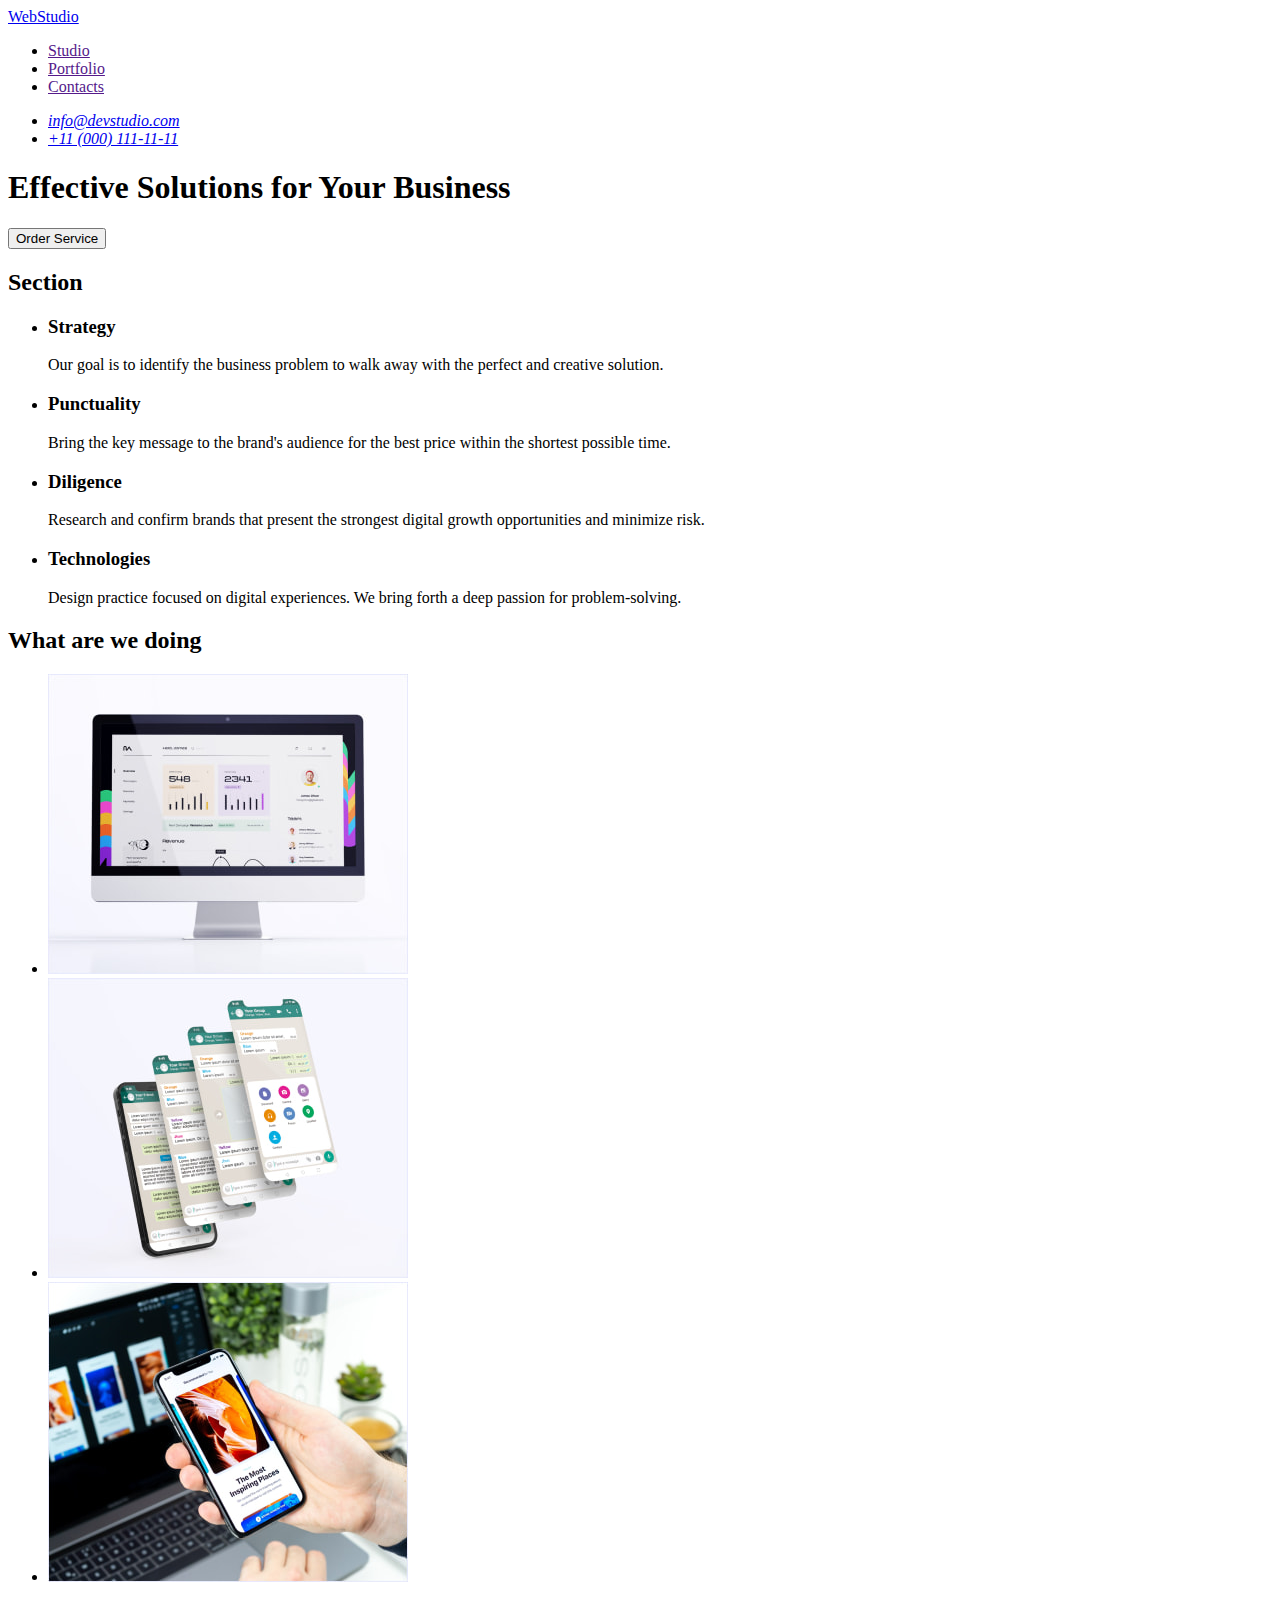
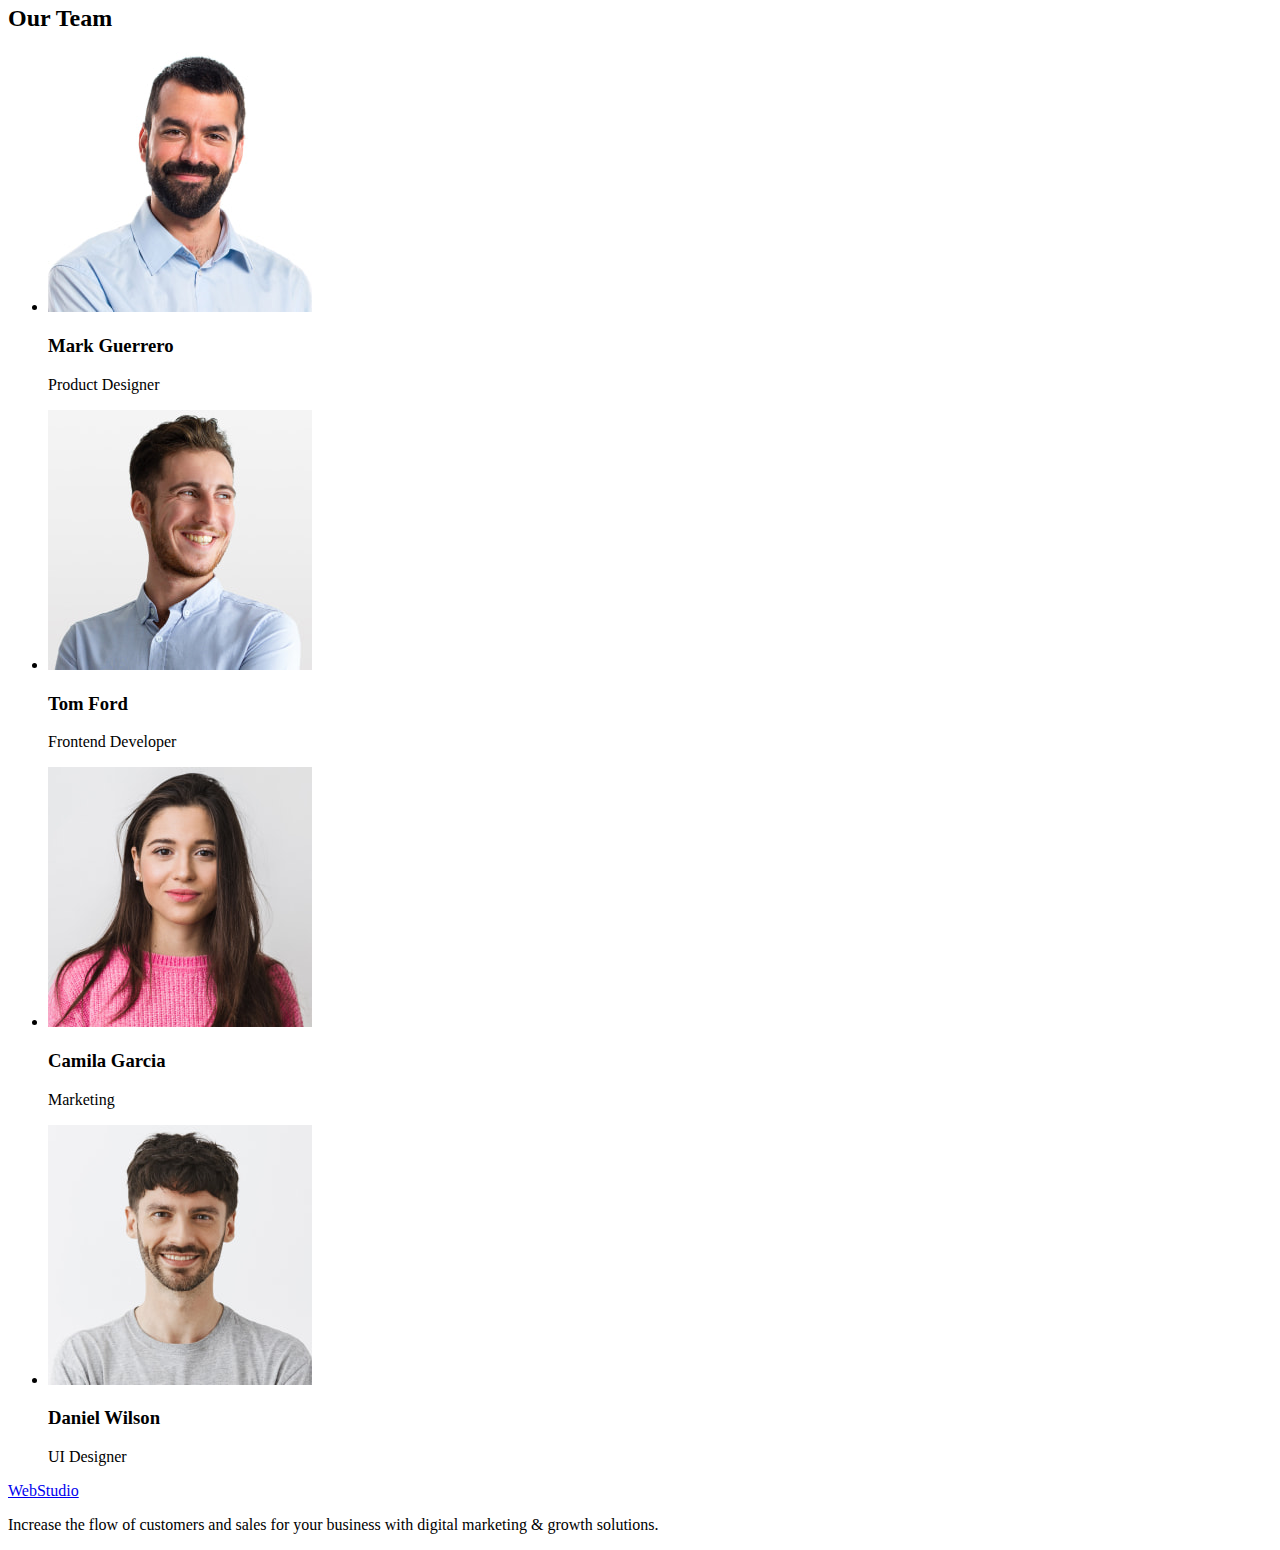
==== index.html @ 5a3a98b4 "Initial commit" ====
<!DOCTYPE html>
<html lang="en">
  <head>
    <meta charset="UTF-8" />
    <meta http-equiv="X-UA-Compatible" content="IE=edge" />
    <meta name="viewport" content="width=device-width, initial-scale=1.0" />
    <title>Web Studio</title>
  </head>
  <body>
    <header>
      <nav>
        <a href="./index.html">WebStudio</a>
        <ul>
          <li><a href="">Studio</a></li>
          <li><a href="">Portfolio</a></li>
          <li><a href="">Contacts</a></li>
        </ul>
      </nav>
      <address>
        <ul>
          <li><a href="mailto:info@devstudio.com">info@devstudio.com</a></li>
          <li><a href="tel:+110001111111">+11 (000) 111-11-11</a></li>
        </ul>
      </address>
    </header>

    <main>
      <section class="hero">
        <h1>Effective Solutions for Your Business</h1>
        <button type="button">Order Service</button>
      </section>

      <section>
        <h2>Section</h2>
        <ul>
          <li>
            <h3>Strategy</h3>
            <p>
              Our goal is to identify the business problem to walk away with the
              perfect and creative solution.
            </p>
          </li>
          <li>
            <h3>Punctuality</h3>
            <p>
              Bring the key message to the brand's audience for the best price
              within the shortest possible time.
            </p>
          </li>
          <li>
            <h3>Diligence</h3>
            <p>
              Research and confirm brands that present the strongest digital
              growth opportunities and minimize risk.
            </p>
          </li>
          <li>
            <h3>Technologies</h3>
            <p>
              Design practice focused on digital experiences. We bring forth a
              deep passion for problem-solving.
            </p>
          </li>
        </ul>
      </section>

      <section>
        <h2>What are we doing</h2>
        <ul>
          <li>
            <img src="./images/work/img1.jpg" alt="our-work" width="360" />
          </li>
          <li>
            <img src="./images/work/img2.jpg" alt="our-work" width="360" />
          </li>
          <li>
            <img src="./images/work/img3.jpg" alt="our-work" width="360" />
          </li>
        </ul>
      </section>

      <section>
        <h2>Our Team</h2>
        <ul>
          <li>
            <img src="./images/team/team1.jpg" alt="our-team" width="264" />
            <h3>Mark Guerrero</h3>
            <p>Product Designer</p>
          </li>
          <li>
            <img src="./images/team/team2.jpg" alt="our-team" width="264" />
            <h3>Tom Ford</h3>
            <p>Frontend Developer</p>
          </li>
          <li>
            <img src="./images/team/team3.jpg" alt="our-team" width="264" />
            <h3>Camila Garcia</h3>
            <p>Marketing</p>
          </li>
          <li>
            <img src="./images/team/team4.jpg" alt="our-team" width="264" />
            <h3>Daniel Wilson</h3>
            <p>UI Designer</p>
          </li>
        </ul>
      </section>
    </main>

    <footer>
      <a href="./index.html">WebStudio</a>
      <p>
        Increase the flow of customers and sales for your business with digital
        marketing & growth solutions.
      </p>
    </footer>
  </body>
</html>
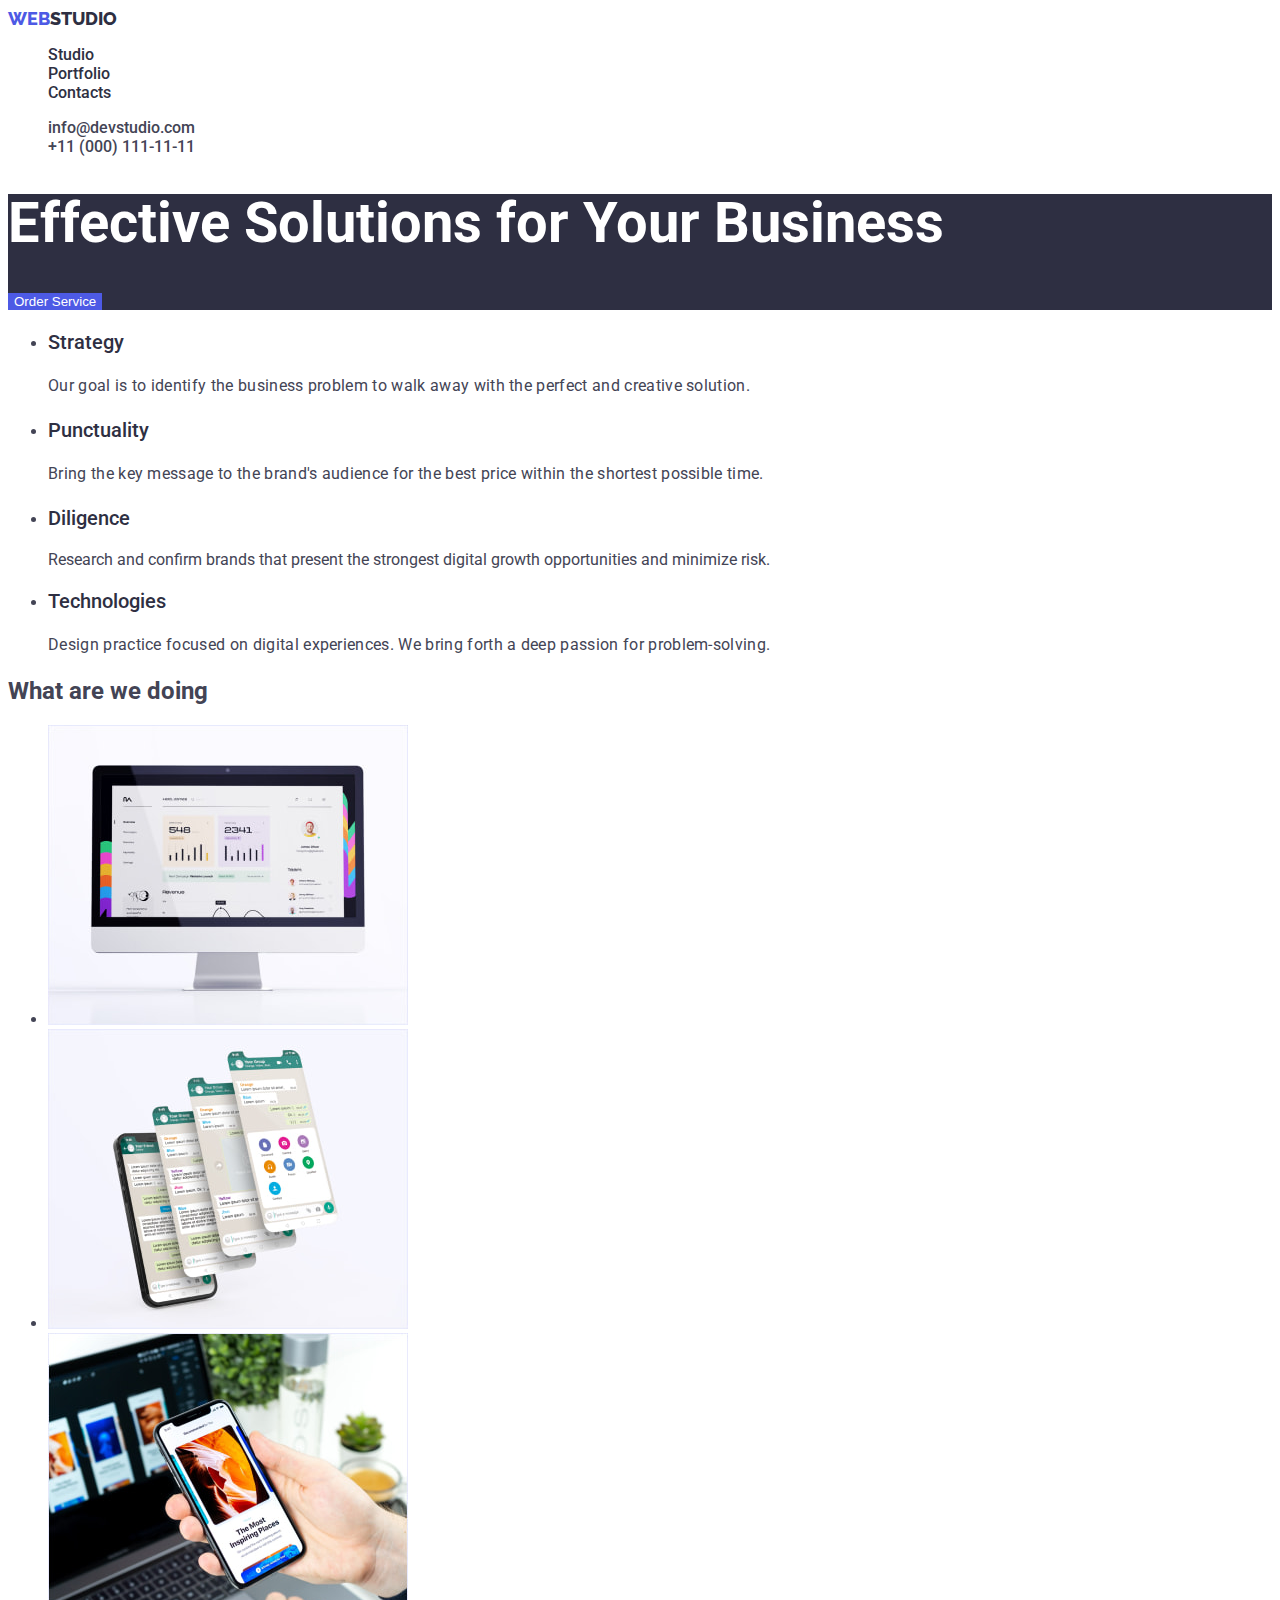
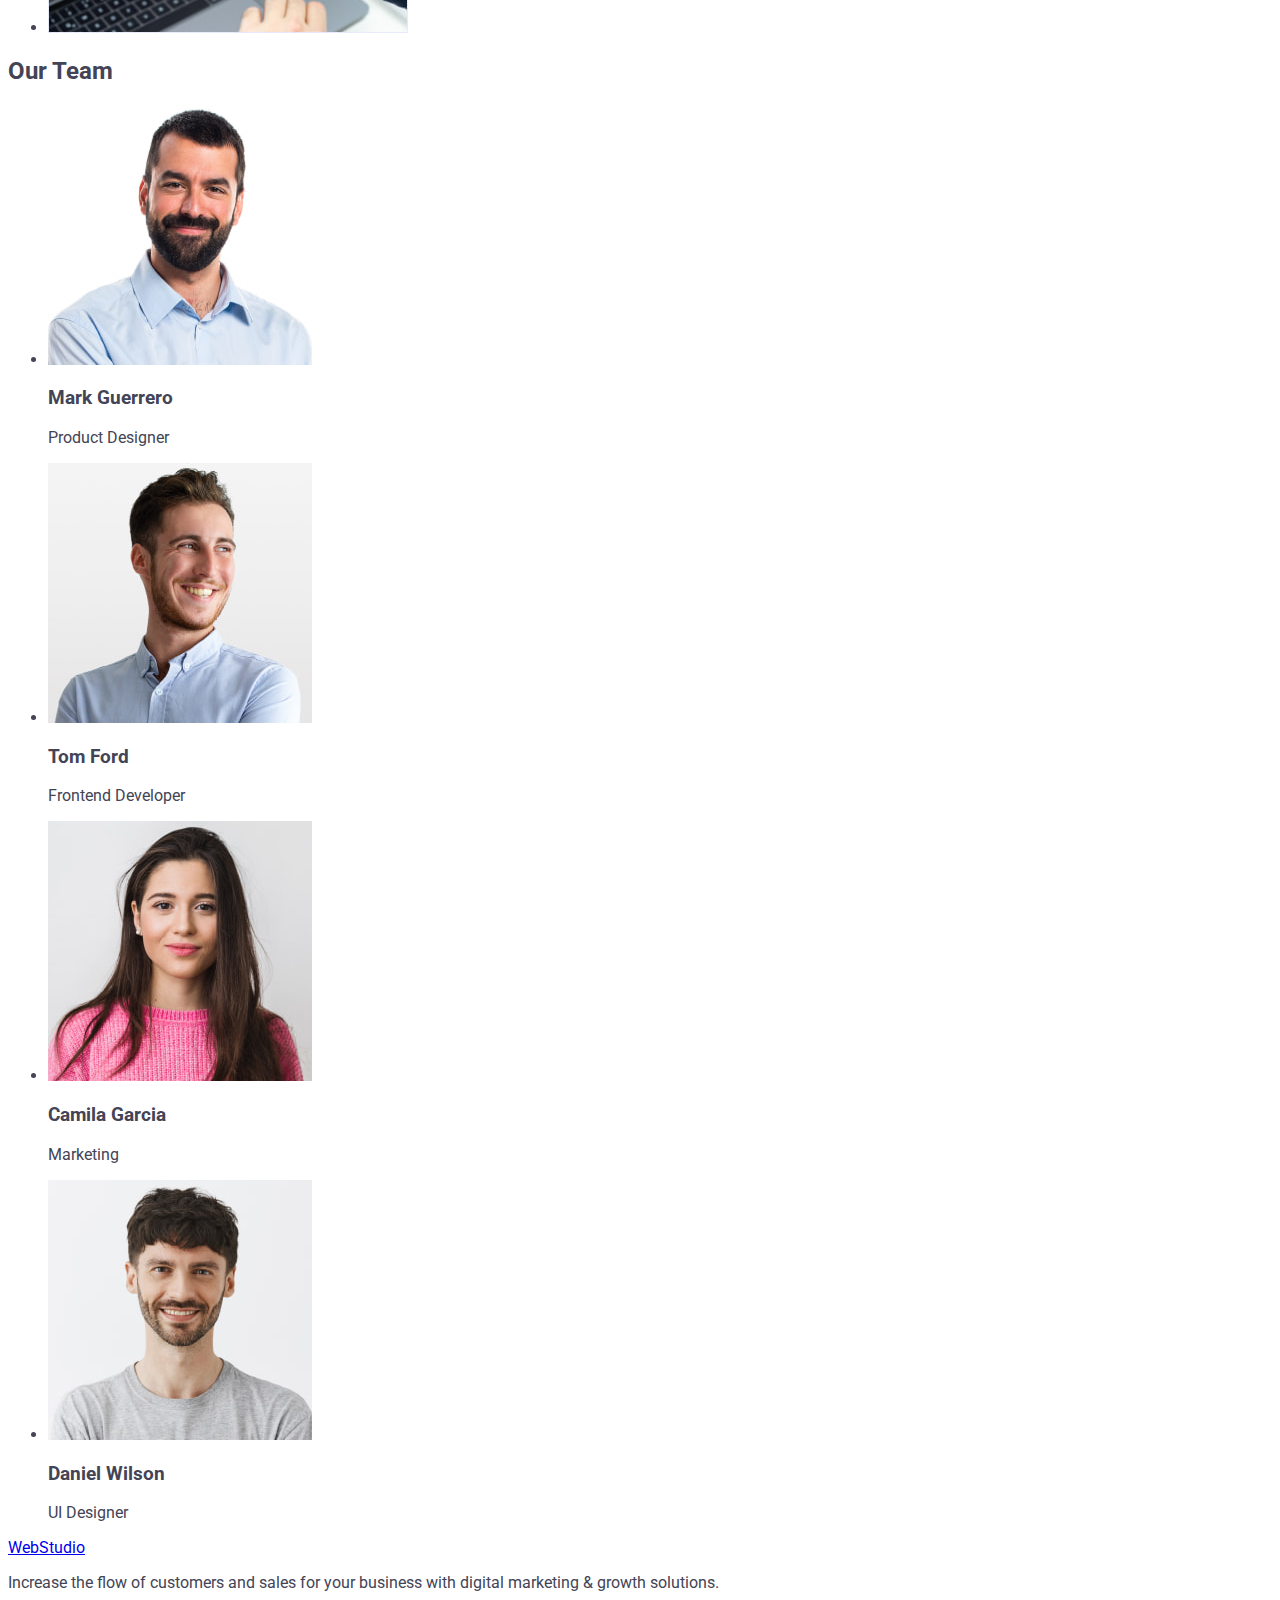
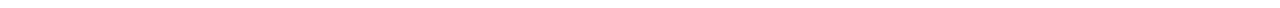
==== commit 0339ca93: "styles added" ====
--- a/index.html
+++ b/index.html
@@ -4,59 +4,74 @@
     <meta charset="UTF-8" />
     <meta http-equiv="X-UA-Compatible" content="IE=edge" />
     <meta name="viewport" content="width=device-width, initial-scale=1.0" />
+    <link rel="stylesheet" href="./css/styles.css" />
+    <link
+      href="https://fonts.googleapis.com/css2?family=Raleway:wght@800&family=Roboto:wght@400;500;700&display=swap"
+      rel="stylesheet"
+    />
     <title>Web Studio</title>
   </head>
   <body>
     <header>
-      <nav>
-        <a href="./index.html">WebStudio</a>
-        <ul>
-          <li><a href="">Studio</a></li>
-          <li><a href="">Portfolio</a></li>
-          <li><a href="">Contacts</a></li>
+      <nav class="nav">
+        <a href="./index.html" class="logo"
+          ><span class="logo-item">Web</span>Studio</a
+        >
+        <ul class="nav-list">
+          <li class="nav-item"><a href="" class="nav-link">Studio</a></li>
+          <li class="nav-item"><a href="" class="nav-link">Portfolio</a></li>
+          <li class="nav-item"><a href="" class="nav-link">Contacts</a></li>
         </ul>
       </nav>
       <address>
-        <ul>
-          <li><a href="mailto:info@devstudio.com">info@devstudio.com</a></li>
-          <li><a href="tel:+110001111111">+11 (000) 111-11-11</a></li>
+        <ul class="address-list">
+          <li class="address-item">
+            <a href="mailto:info@devstudio.com" class="address-link"
+              >info@devstudio.com</a
+            >
+          </li>
+          <li class="address-item">
+            <a href="tel:+110001111111" class="address-link"
+              >+11 (000) 111-11-11</a
+            >
+          </li>
         </ul>
       </address>
     </header>
 
     <main>
       <section class="hero">
-        <h1>Effective Solutions for Your Business</h1>
-        <button type="button">Order Service</button>
+        <h1 class="headline">Effective Solutions for Your Business</h1>
+        <button type="button" class="button">Order Service</button>
       </section>
 
-      <section>
-        <h2>Section</h2>
+      <section class="strategy">
+        <h2 class="strategy-headline">Section</h2>
         <ul>
           <li>
-            <h3>Strategy</h3>
-            <p>
+            <h3 class="strategy-title">Strategy</h3>
+            <p class="strategy-text">
               Our goal is to identify the business problem to walk away with the
               perfect and creative solution.
             </p>
           </li>
           <li>
-            <h3>Punctuality</h3>
-            <p>
+            <h3 class="strategy-title">Punctuality</h3>
+            <p class="strategy-text">
               Bring the key message to the brand's audience for the best price
               within the shortest possible time.
             </p>
           </li>
           <li>
-            <h3>Diligence</h3>
+            <h3 class="strategy-title">Diligence</h3>
             <p>
               Research and confirm brands that present the strongest digital
               growth opportunities and minimize risk.
-            </p>
+            </p class="strategy-text">
           </li>
           <li>
-            <h3>Technologies</h3>
-            <p>
+            <h3 class="strategy-title">Technologies</h3>
+            <p class="strategy-text">
               Design practice focused on digital experiences. We bring forth a
               deep passion for problem-solving.
             </p>
--- a/css/styles.css
+++ b/css/styles.css
@@ -0,0 +1,96 @@
+:root {
+  --iris: #4d5ae5;
+  --ocean: #404bbf;
+  --navy-blue: #2e2f42;
+  --green: #31d0aa;
+  --slate: #434455;
+  --white: #ffffff;
+}
+
+body {
+  font-family: "Roboto", "Verdana", "Tahoma", sans-serif;
+  color: var(--slate);
+}
+
+/* Header */
+
+.logo {
+  color: var(--navy-blue);
+  font-family: "Raleway";
+  font-weight: 800;
+  font-size: 18px;
+  text-transform: uppercase;
+  text-decoration: none;
+}
+
+.logo .logo-item {
+  color: var(--iris);
+}
+
+.nav-list .nav-item {
+  list-style: none;
+}
+
+.nav-list .nav-link {
+  text-decoration: none;
+  color: var(--navy-blue);
+  font-weight: 500;
+}
+
+.nav-list .nav-link:active {
+  color: var(--ocean);
+}
+
+.address-list .address-item {
+  list-style: none;
+}
+
+.address-list .address-link {
+  text-decoration: none;
+  color: var(--slate);
+  font-weight: 500;
+  font-style: normal;
+}
+
+.address-list .address-link:active {
+  color: var(--ocean);
+}
+
+/* Hero Section */
+.hero {
+  background-color: var(--navy-blue);
+}
+
+.hero .headline {
+  color: var(--white);
+  font-weight: 700;
+  font-size: 56px;
+  line-height: 1.07;
+}
+
+.hero .button {
+  color: var(--white);
+  background-color: var(--iris);
+  border: none;
+}
+
+.hero .button:hover {
+  background-color: var(--ocean);
+}
+
+/* Strategy Section */
+.strategy .strategy-headline {
+  display: none;
+}
+
+.strategy .strategy-title {
+  color: var(--navy-blue);
+  font-weight: 500;
+  font-size: 20px;
+  line-height: 1.2;
+}
+
+.strategy .strategy-text {
+  line-height: 1.5;
+  letter-spacing: 0.02em;
+}
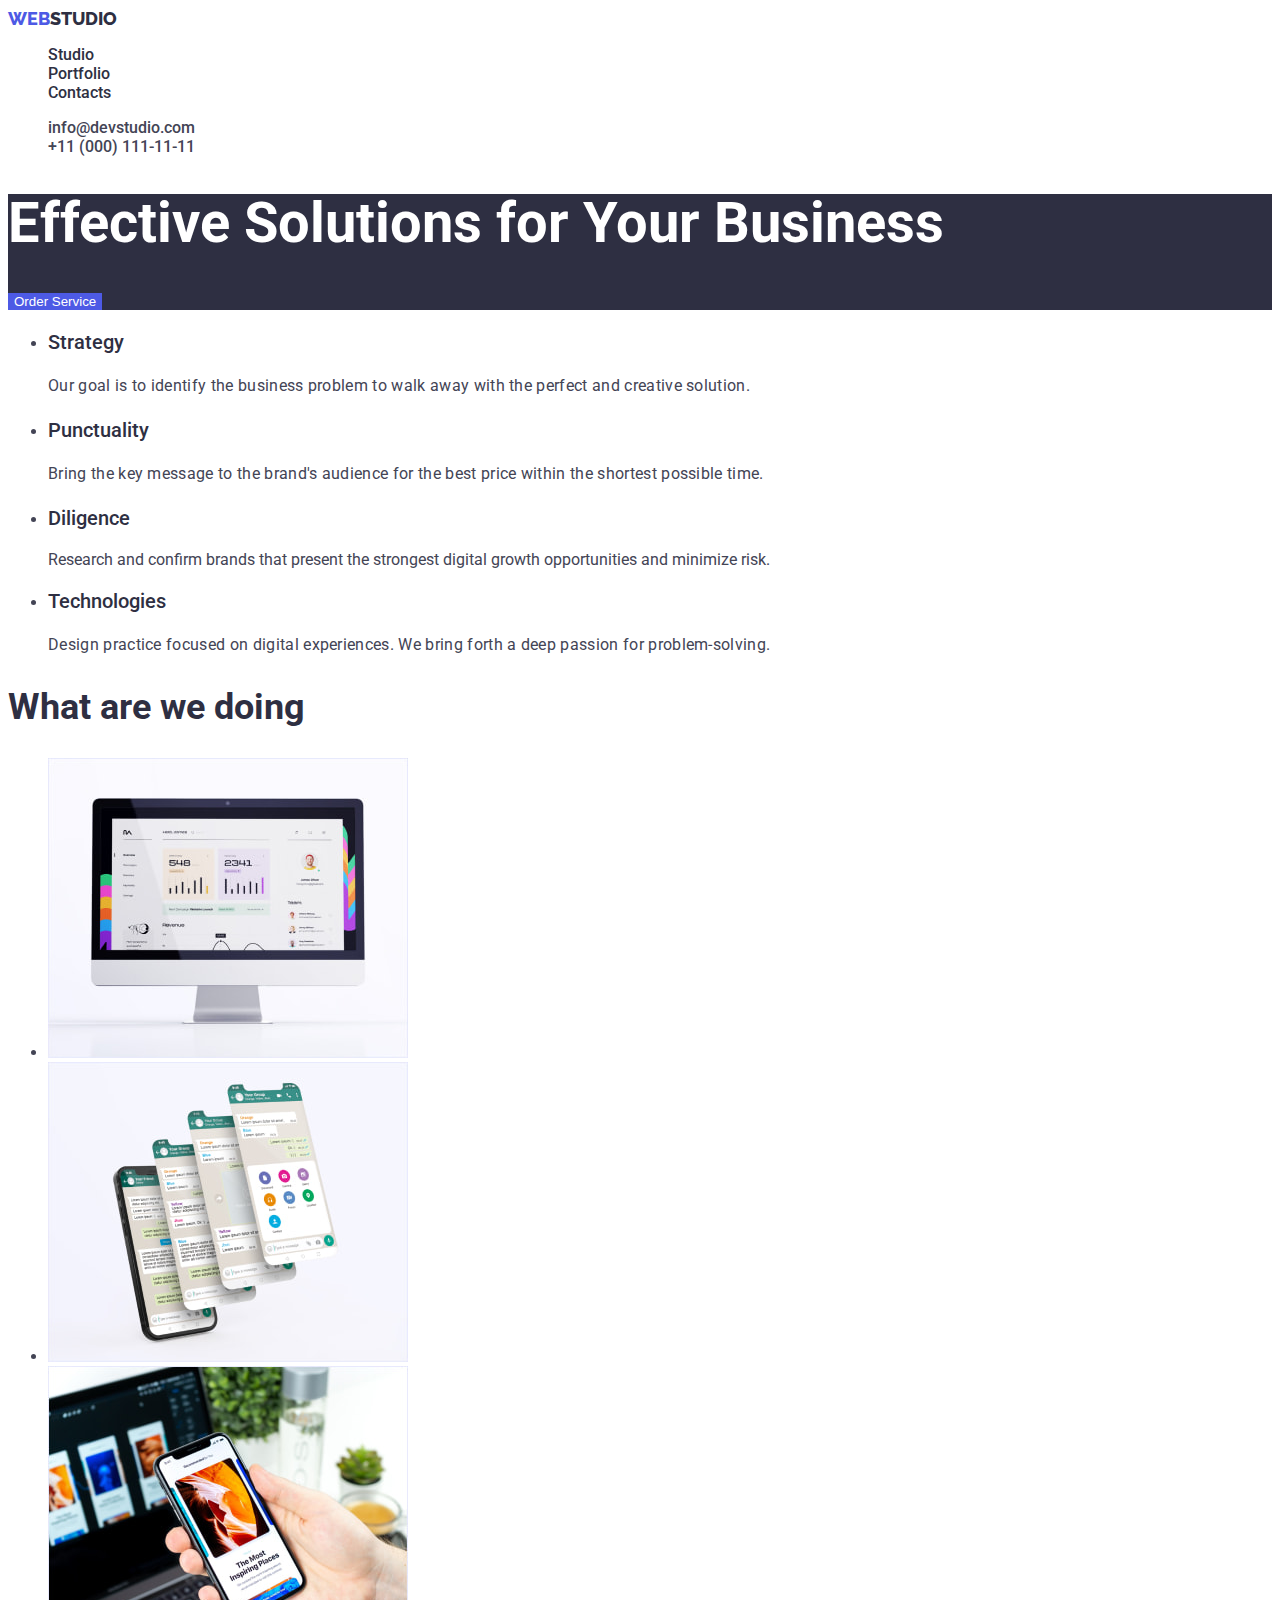
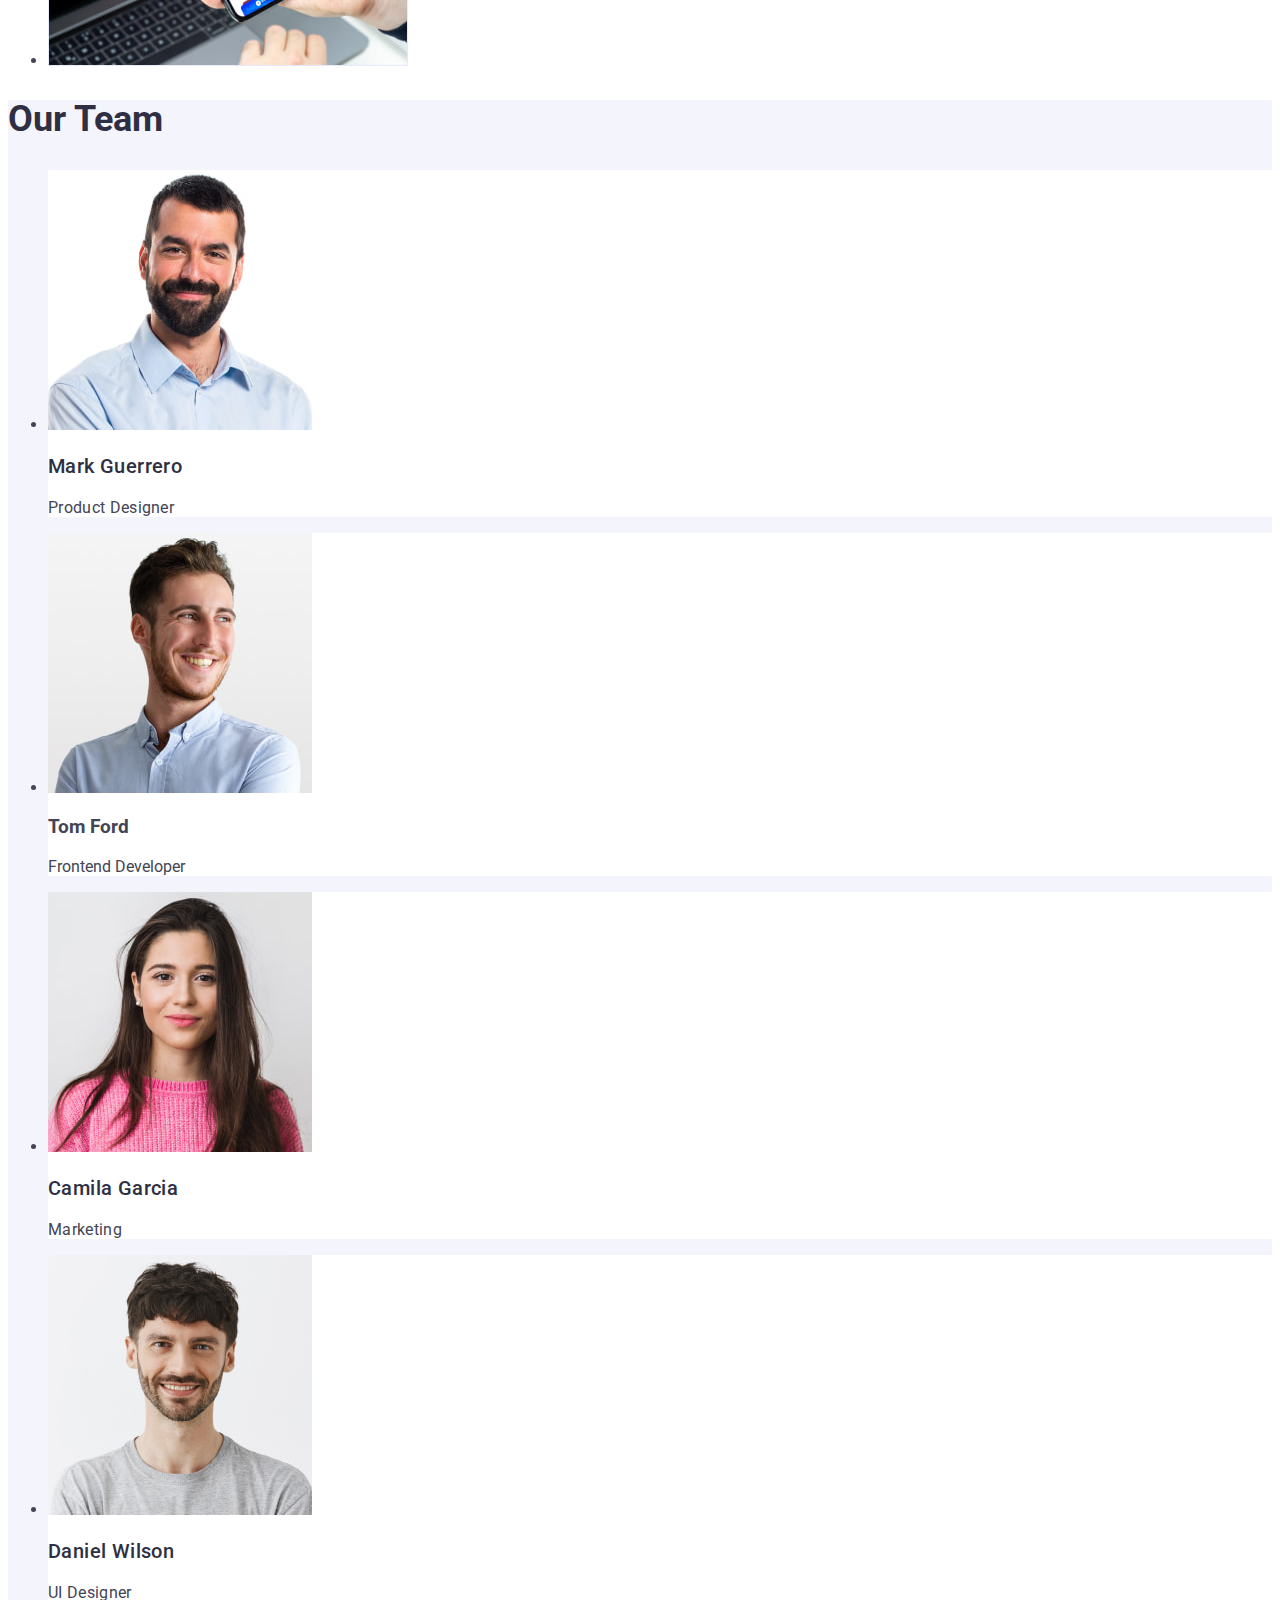
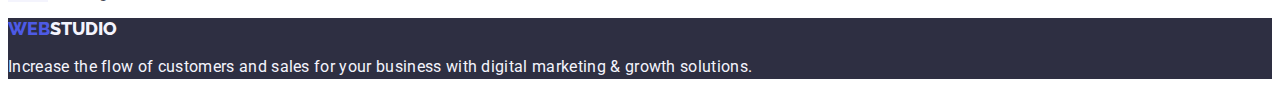
==== commit 87973fe7: "index styling" ====
--- a/index.html
+++ b/index.html
@@ -79,8 +79,8 @@
         </ul>
       </section>
 
-      <section>
-        <h2>What are we doing</h2>
+      <section class="work">
+        <h2 class="work-headline">What are we doing</h2>
         <ul>
           <li>
             <img src="./images/work/img1.jpg" alt="our-work" width="360" />
@@ -94,36 +94,36 @@
         </ul>
       </section>
 
-      <section>
-        <h2>Our Team</h2>
+      <section class="team">
+        <h2 class="team-headline">Our Team</h2>
         <ul>
-          <li>
+          <li class="team-card">
             <img src="./images/team/team1.jpg" alt="our-team" width="264" />
-            <h3>Mark Guerrero</h3>
-            <p>Product Designer</p>
+            <h3 class="team-title">Mark Guerrero</h3>
+            <p class="team-description">Product Designer</p>
           </li>
-          <li>
+          <li class="team-card">
             <img src="./images/team/team2.jpg" alt="our-team" width="264" />
-            <h3>Tom Ford</h3>
-            <p>Frontend Developer</p>
+            <h3 v>Tom Ford</h3>
+            <p v>Frontend Developer</p>
           </li>
-          <li>
+          <li class="team-card">
             <img src="./images/team/team3.jpg" alt="our-team" width="264" />
-            <h3>Camila Garcia</h3>
-            <p>Marketing</p>
+            <h3 class="team-title">Camila Garcia</h3>
+            <p class="team-description">Marketing</p>
           </li>
-          <li>
+          <li class="team-card">
             <img src="./images/team/team4.jpg" alt="our-team" width="264" />
-            <h3>Daniel Wilson</h3>
-            <p>UI Designer</p>
+            <h3 class="team-title">Daniel Wilson</h3>
+            <p class="team-description">UI Designer</p>
           </li>
         </ul>
       </section>
     </main>
 
-    <footer>
-      <a href="./index.html">WebStudio</a>
-      <p>
+    <footer class="footer">
+      <a href="./index.html" class="logo footer-logo"><span class="logo-item">Web</span>Studio</a>
+      <p class="footer-text">
         Increase the flow of customers and sales for your business with digital
         marketing & growth solutions.
       </p>
--- a/css/styles.css
+++ b/css/styles.css
@@ -2,9 +2,9 @@
   --iris: #4d5ae5;
   --ocean: #404bbf;
   --navy-blue: #2e2f42;
-  --green: #31d0aa;
   --slate: #434455;
   --white: #ffffff;
+  --cloud: #f4f4fd;
 }
 
 body {
@@ -94,3 +94,54 @@
   line-height: 1.5;
   letter-spacing: 0.02em;
 }
+
+/* Work Section*/
+.work .work-headline {
+  color: var(--navy-blue);
+  font-weight: 700;
+  font-size: 36px;
+  line-height: 1.16;
+}
+
+/* Team Section */
+.team {
+  background-color: var(--cloud);
+}
+
+.team .team-headline {
+  font-weight: 700;
+  font-size: 36px;
+  line-height: 1.11;
+  color: var(--navy-blue);
+}
+
+.team .team-card {
+  background-color: var(--white);
+}
+
+.team .team-title {
+  font-weight: 500;
+  font-size: 20px;
+  line-height: 1.2;
+  color: var(--navy-blue);
+  letter-spacing: 0.02em;
+}
+
+.team .team-description {
+  letter-spacing: 0.02em;
+}
+
+/* Footer Section */
+.footer {
+  background-color: var(--navy-blue);
+}
+
+.footer .footer-logo {
+  color: var(--cloud);
+}
+
+.footer .footer-text {
+  color: var(--cloud);
+  line-height: 1.5;
+  letter-spacing: 0.02em;
+}
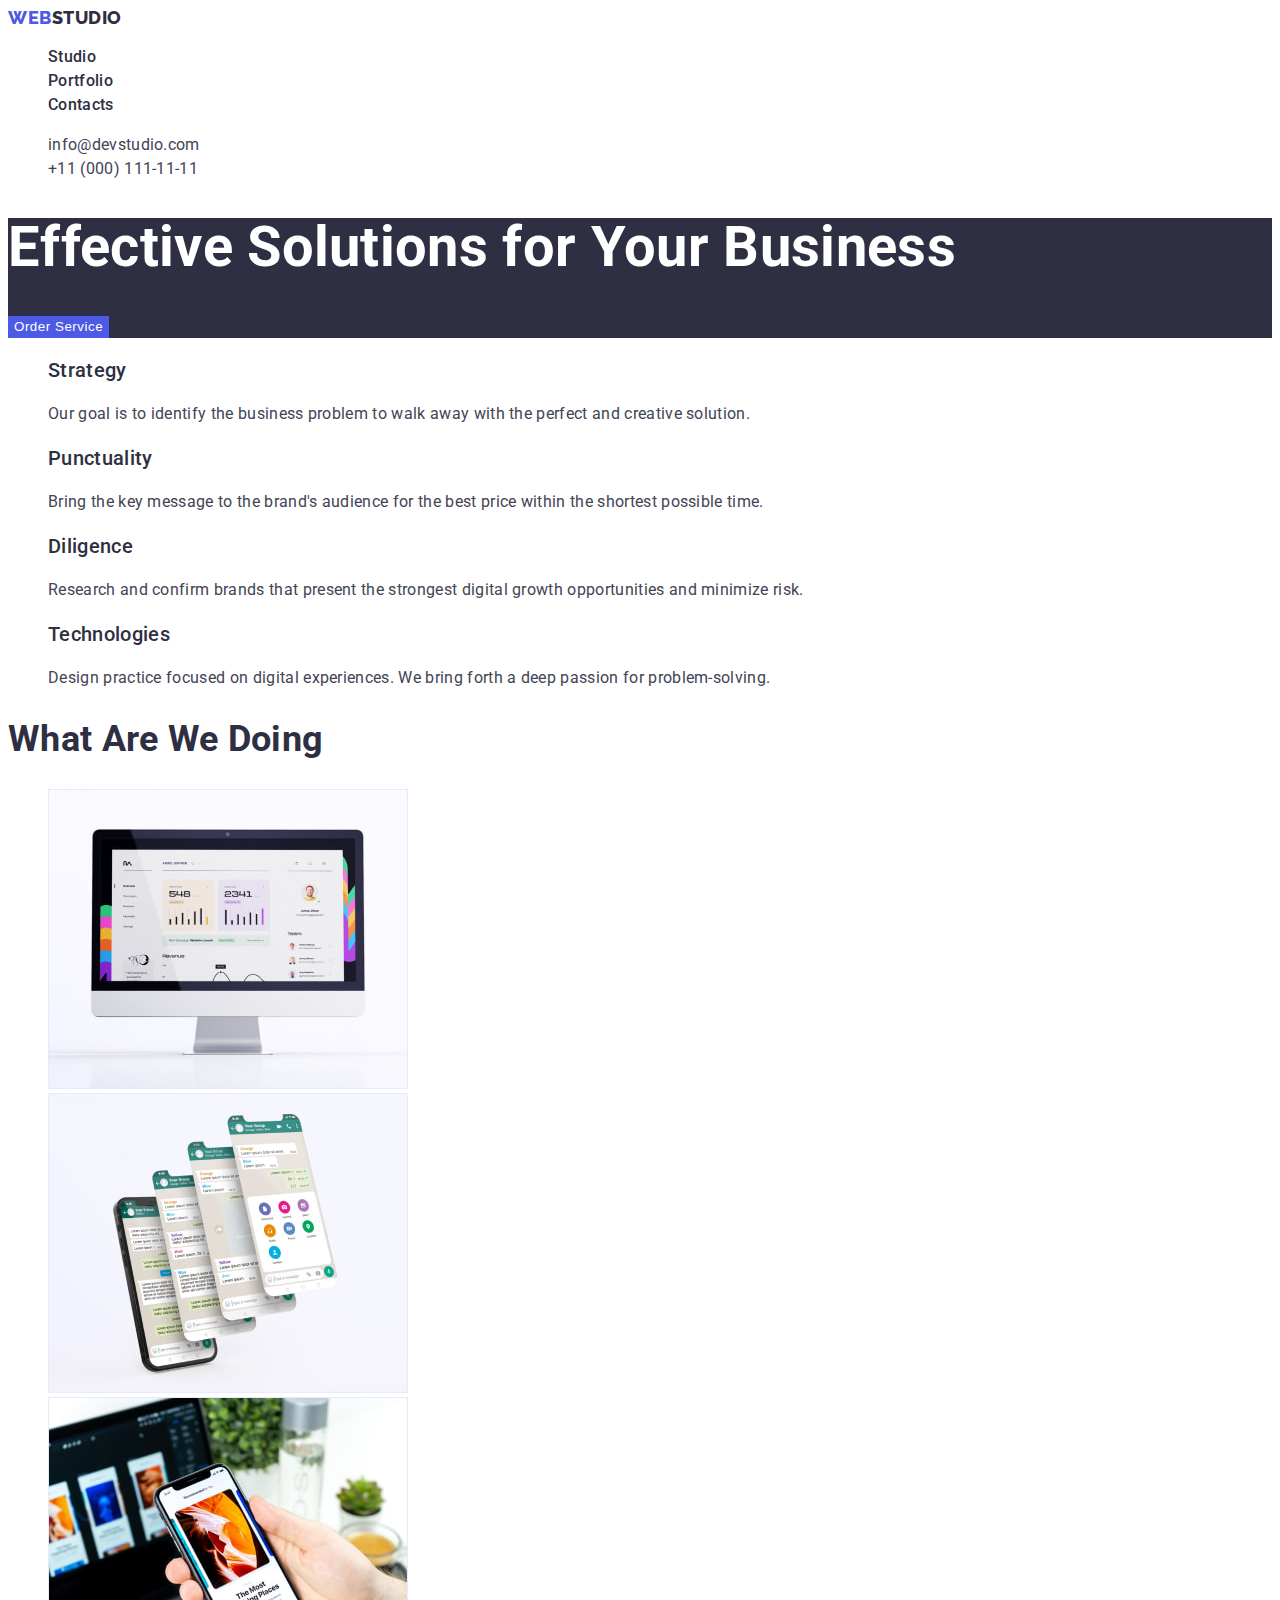
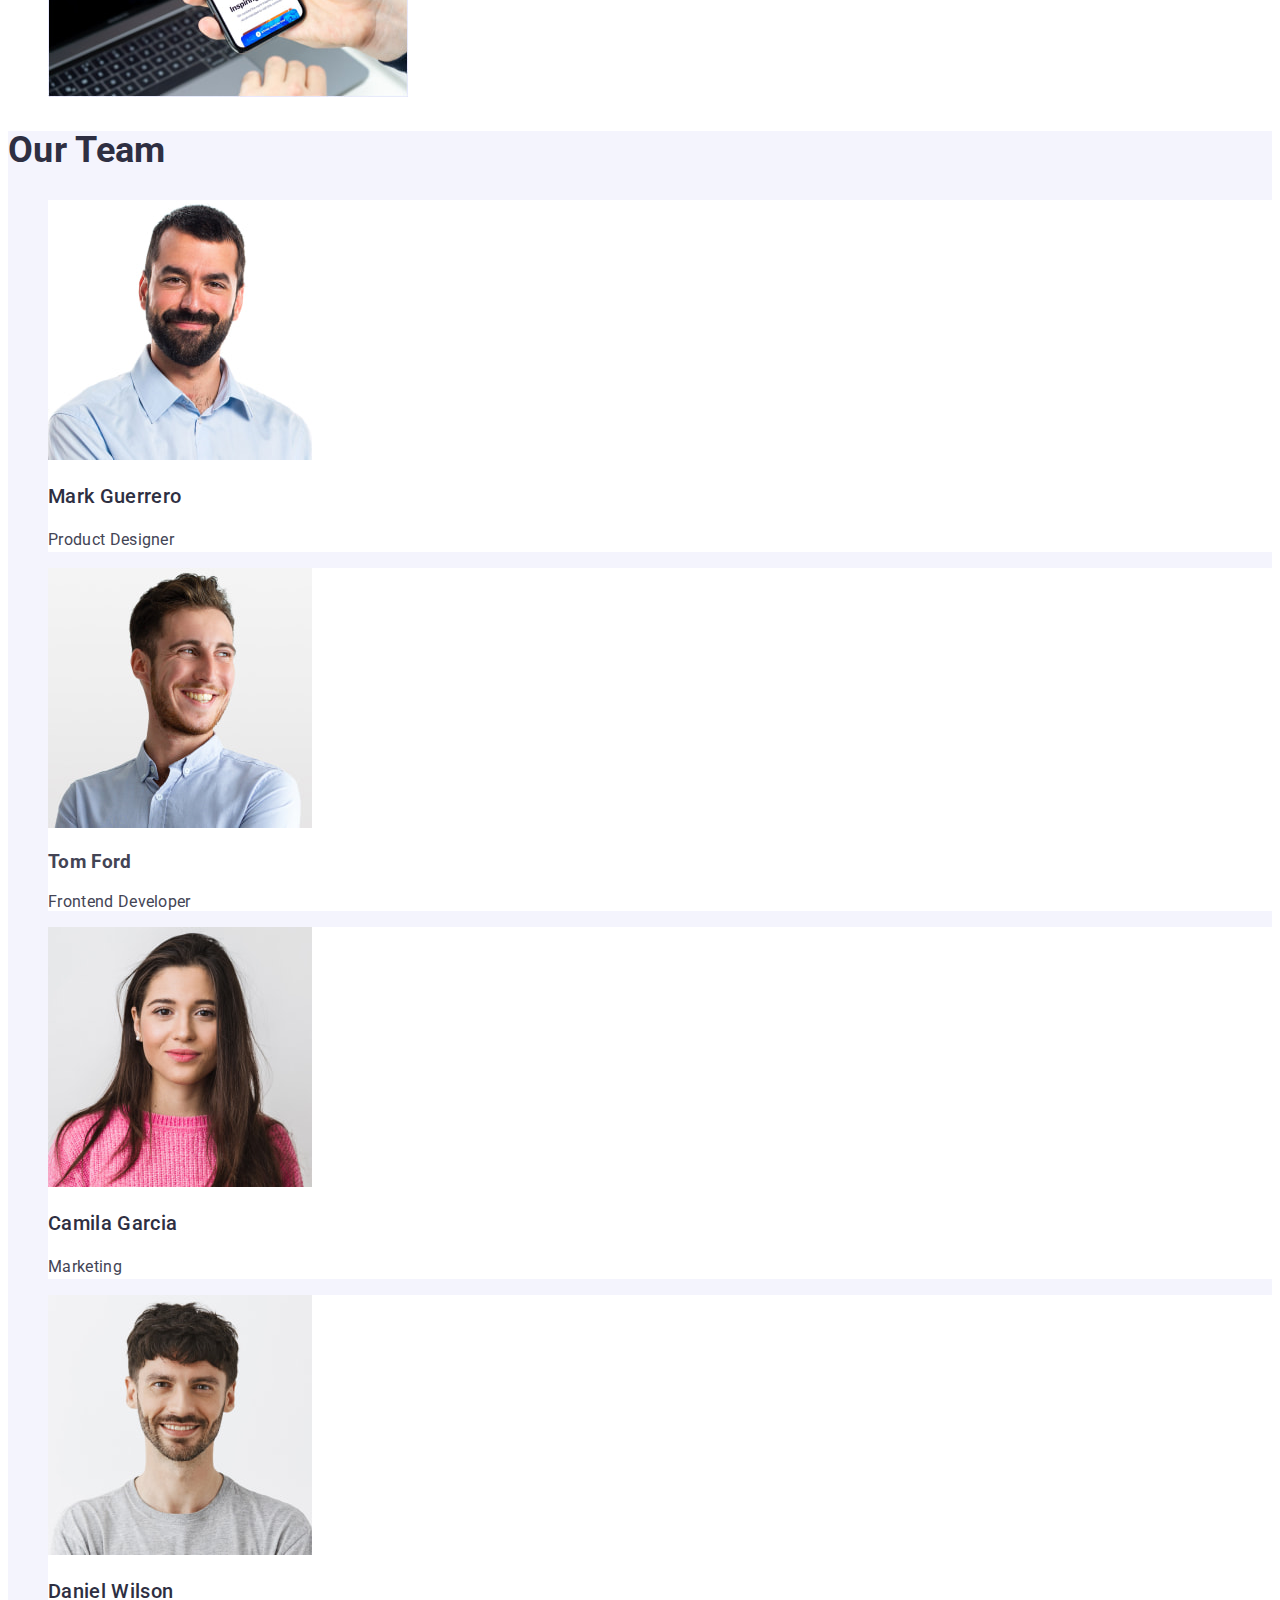
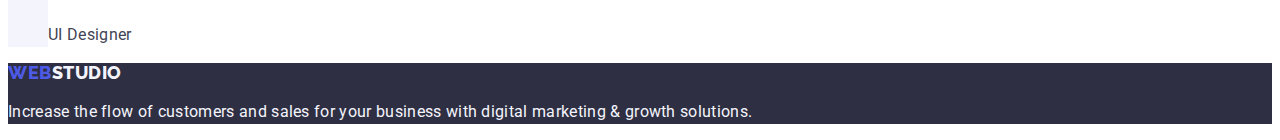
==== commit cb737b22: "portfolio styling" ====
--- a/index.html
+++ b/index.html
@@ -4,11 +4,11 @@
     <meta charset="UTF-8" />
     <meta http-equiv="X-UA-Compatible" content="IE=edge" />
     <meta name="viewport" content="width=device-width, initial-scale=1.0" />
-    <link rel="stylesheet" href="./css/styles.css" />
     <link
       href="https://fonts.googleapis.com/css2?family=Raleway:wght@800&family=Roboto:wght@400;500;700&display=swap"
       rel="stylesheet"
     />
+    <link rel="stylesheet" href="./css/styles.css" />
     <title>Web Studio</title>
   </head>
   <body>
@@ -17,20 +17,24 @@
         <a href="./index.html" class="logo"
           ><span class="logo-item">Web</span>Studio</a
         >
-        <ul class="nav-list">
-          <li class="nav-item"><a href="" class="nav-link">Studio</a></li>
-          <li class="nav-item"><a href="" class="nav-link">Portfolio</a></li>
+        <ul class="nav-list list">
+          <li class="nav-item">
+            <a href="./index.html" class="nav-link">Studio</a>
+          </li>
+          <li class="nav-item">
+            <a href="./portfolio.html" class="nav-link">Portfolio</a>
+          </li>
           <li class="nav-item"><a href="" class="nav-link">Contacts</a></li>
         </ul>
       </nav>
       <address>
-        <ul class="address-list">
-          <li class="address-item">
+        <ul class="address-list list">
+          <li>
             <a href="mailto:info@devstudio.com" class="address-link"
               >info@devstudio.com</a
             >
           </li>
-          <li class="address-item">
+          <li>
             <a href="tel:+110001111111" class="address-link"
               >+11 (000) 111-11-11</a
             >
@@ -42,12 +46,12 @@
     <main>
       <section class="hero">
         <h1 class="headline">Effective Solutions for Your Business</h1>
-        <button type="button" class="button">Order Service</button>
+        <button type="button" class="btn">Order Service</button>
       </section>
 
       <section class="strategy">
-        <h2 class="strategy-headline">Section</h2>
-        <ul>
+        <h2 class="visually-hidden">Section</h2>
+        <ul class="list">
           <li>
             <h3 class="strategy-title">Strategy</h3>
             <p class="strategy-text">
@@ -64,10 +68,10 @@
           </li>
           <li>
             <h3 class="strategy-title">Diligence</h3>
-            <p>
+            <p class="strategy-text">
               Research and confirm brands that present the strongest digital
               growth opportunities and minimize risk.
-            </p class="strategy-text">
+            </p>
           </li>
           <li>
             <h3 class="strategy-title">Technologies</h3>
@@ -81,7 +85,7 @@
 
       <section class="work">
         <h2 class="work-headline">What are we doing</h2>
-        <ul>
+        <ul class="list">
           <li>
             <img src="./images/work/img1.jpg" alt="our-work" width="360" />
           </li>
@@ -95,8 +99,8 @@
       </section>
 
       <section class="team">
-        <h2 class="team-headline">Our Team</h2>
-        <ul>
+        <h2 class="team-headline">Our team</h2>
+        <ul class="list">
           <li class="team-card">
             <img src="./images/team/team1.jpg" alt="our-team" width="264" />
             <h3 class="team-title">Mark Guerrero</h3>
@@ -122,7 +126,9 @@
     </main>
 
     <footer class="footer">
-      <a href="./index.html" class="logo footer-logo"><span class="logo-item">Web</span>Studio</a>
+      <a href="./index.html" class="logo footer-logo"
+        ><span class="logo-item">Web</span>Studio</a
+      >
       <p class="footer-text">
         Increase the flow of customers and sales for your business with digital
         marketing & growth solutions.
--- a/css/styles.css
+++ b/css/styles.css
@@ -1,55 +1,105 @@
 :root {
+  /* Colors */
   --iris: #4d5ae5;
   --ocean: #404bbf;
   --navy-blue: #2e2f42;
   --slate: #434455;
   --white: #ffffff;
   --cloud: #f4f4fd;
+  --cornflower: #e7e9fc;
+
+  /* Fonts */
+  --font-secondary: Raleway, sans-serif;
+
+  /* Others */
+  --letter-spacing: 0.02em;
 }
 
 body {
-  font-family: "Roboto", "Verdana", "Tahoma", sans-serif;
+  font-family: Roboto, Verdana, Tahoma, sans-serif;
   color: var(--slate);
+  letter-spacing: var(--letter-spacing);
+}
+
+/* Reset */
+
+.visually-hidden {
+  position: absolute;
+  width: 1px;
+  height: 1px;
+  margin: -1px;
+  border: 0;
+  padding: 0;
+  white-space: nowrap;
+  clip-path: inset(100%);
+  clip: rect(0 0 0 0);
+  overflow: hidden;
+}
+
+.list {
+  list-style-type: none;
+}
+
+/* General */
+
+.btn {
+  color: var(--white);
+  background-color: var(--iris);
+  border: none;
+  line-height: 1.5;
+  letter-spacing: 0.04em;
+  cursor: pointer;
+}
+
+.btn:hover,
+.btn:focus {
+  background-color: var(--ocean);
+}
+
+.btn-secondary {
+  background-color: var(--cornflower);
+  color: var(--iris);
+}
+
+.btn-secondary:hover,
+.btn-secondary:focus {
+  background-color: var(--ocean);
+  color: var(--white);
 }
 
 /* Header */
 
 .logo {
   color: var(--navy-blue);
-  font-family: "Raleway";
+  font-family: var(--font-secondary);
   font-weight: 800;
   font-size: 18px;
+  line-height: 1.16;
   text-transform: uppercase;
   text-decoration: none;
+  letter-spacing: 0.03em;
 }
 
 .logo .logo-item {
   color: var(--iris);
 }
 
-.nav-list .nav-item {
-  list-style: none;
-}
-
 .nav-list .nav-link {
   text-decoration: none;
   color: var(--navy-blue);
   font-weight: 500;
+  line-height: 1.5;
 }
 
 .nav-list .nav-link:active {
   color: var(--ocean);
 }
 
-.address-list .address-item {
-  list-style: none;
-}
-
 .address-list .address-link {
   text-decoration: none;
   color: var(--slate);
-  font-weight: 500;
   font-style: normal;
+  line-height: 1.5;
 }
 
 .address-list .address-link:active {
@@ -68,20 +118,7 @@
   line-height: 1.07;
 }
 
-.hero .button {
-  color: var(--white);
-  background-color: var(--iris);
-  border: none;
-}
-
-.hero .button:hover {
-  background-color: var(--ocean);
-}
-
 /* Strategy Section */
-.strategy .strategy-headline {
-  display: none;
-}
 
 .strategy .strategy-title {
   color: var(--navy-blue);
@@ -92,7 +129,6 @@
 
 .strategy .strategy-text {
   line-height: 1.5;
-  letter-spacing: 0.02em;
 }
 
 /* Work Section*/
@@ -100,7 +136,8 @@
   color: var(--navy-blue);
   font-weight: 700;
   font-size: 36px;
-  line-height: 1.16;
+  line-height: 1.1;
+  text-transform: capitalize;
 }
 
 /* Team Section */
@@ -111,8 +148,9 @@
 .team .team-headline {
   font-weight: 700;
   font-size: 36px;
-  line-height: 1.11;
+  line-height: 1.1;
   color: var(--navy-blue);
+  text-transform: capitalize;
 }
 
 .team .team-card {
@@ -124,10 +162,10 @@
   font-size: 20px;
   line-height: 1.2;
   color: var(--navy-blue);
-  letter-spacing: 0.02em;
 }
 
 .team .team-description {
+  line-height: 1.5;
   letter-spacing: 0.02em;
 }
 
@@ -143,5 +181,4 @@
 .footer .footer-text {
   color: var(--cloud);
   line-height: 1.5;
-  letter-spacing: 0.02em;
 }
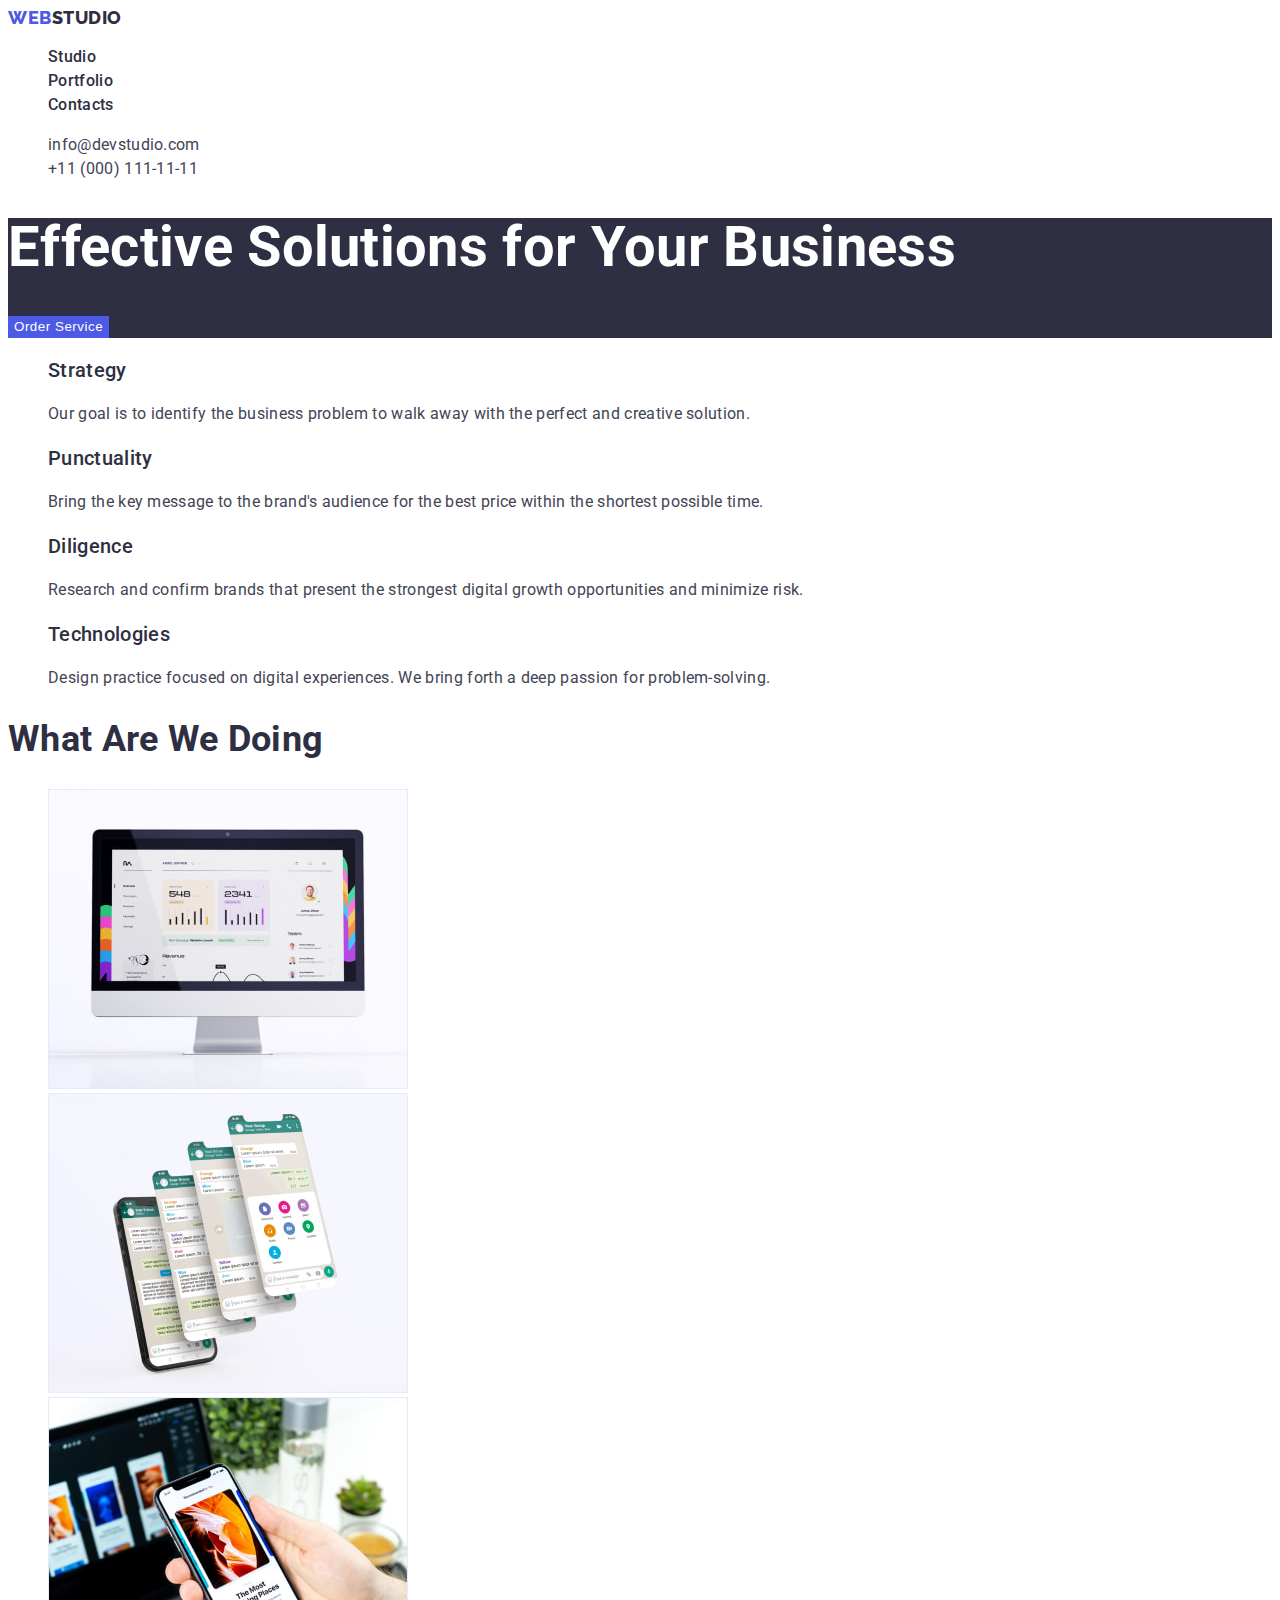
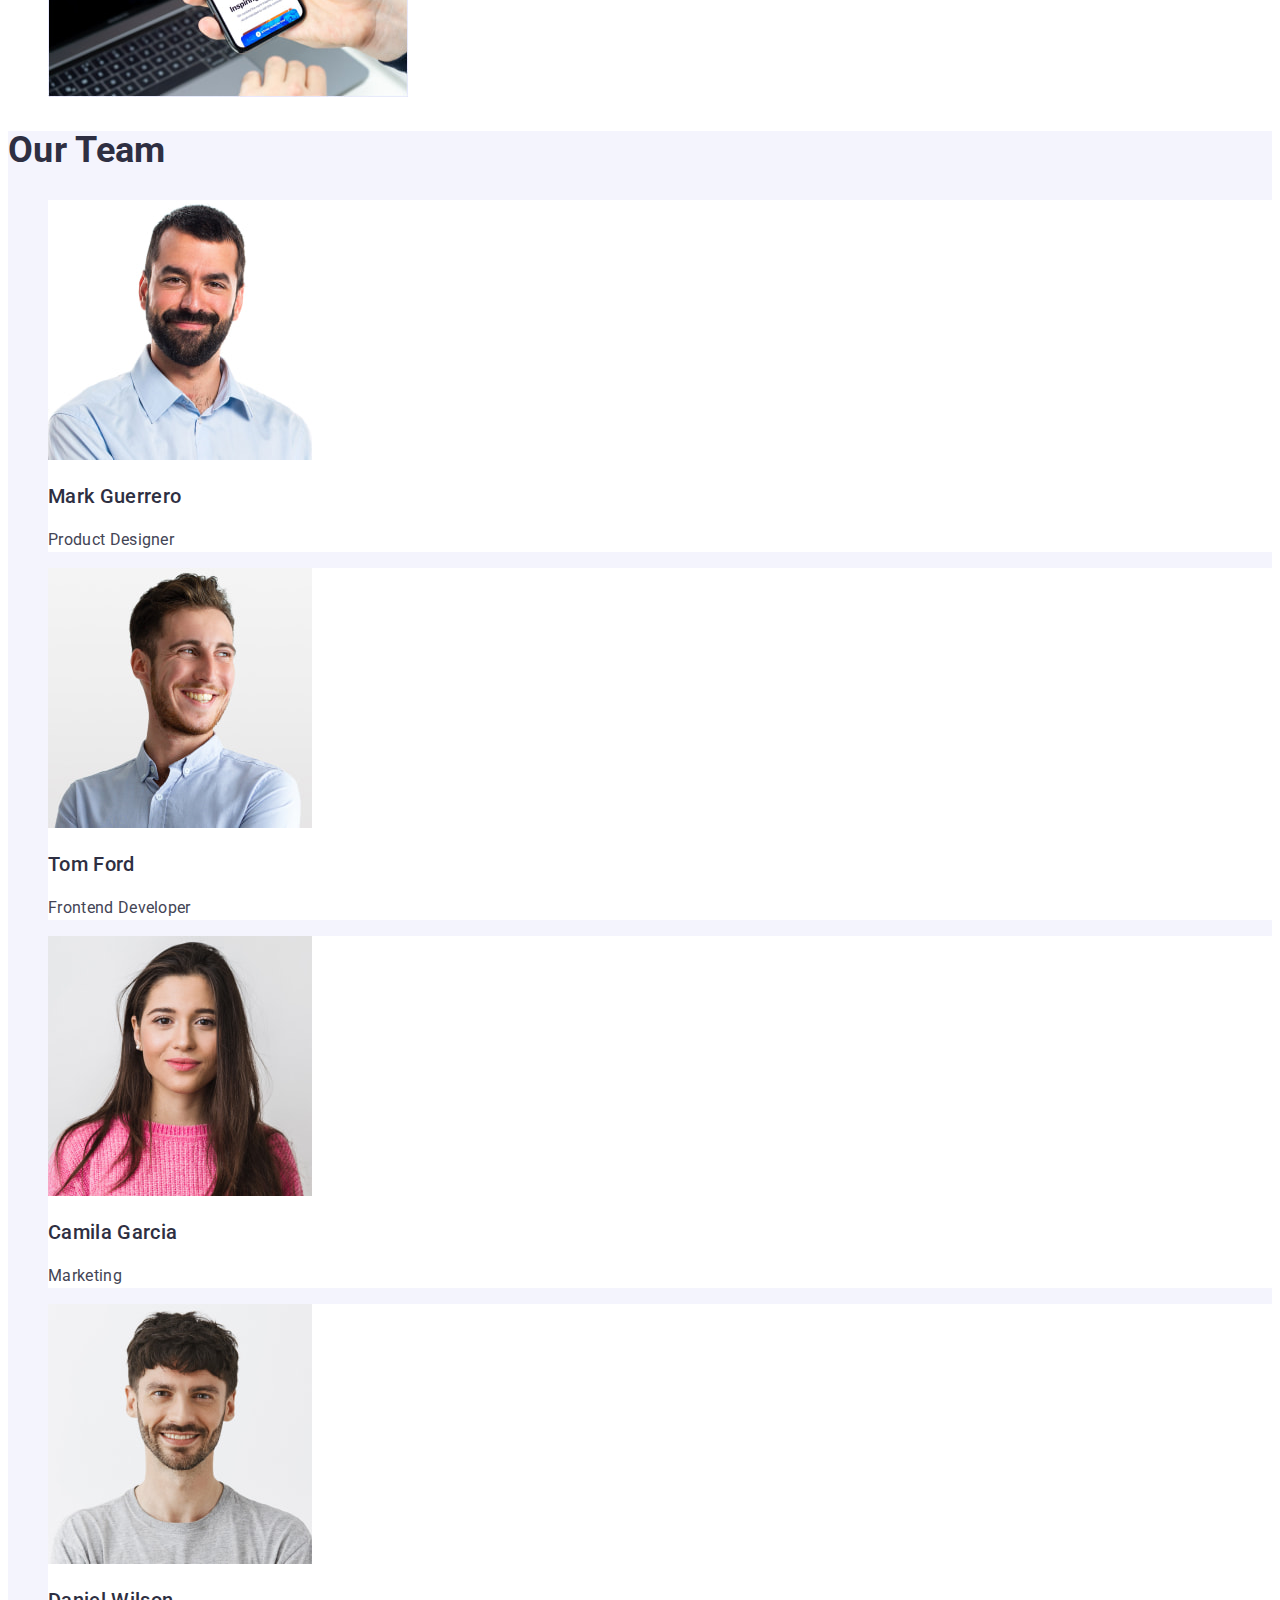
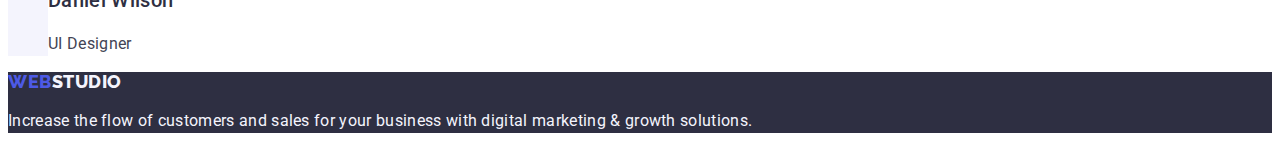
==== commit ace7bfb9: "projects added" ====
--- a/index.html
+++ b/index.html
@@ -108,8 +108,8 @@
           </li>
           <li class="team-card">
             <img src="./images/team/team2.jpg" alt="our-team" width="264" />
-            <h3 v>Tom Ford</h3>
-            <p v>Frontend Developer</p>
+            <h3 class="team-title">Tom Ford</h3>
+            <p class="team-description">Frontend Developer</p>
           </li>
           <li class="team-card">
             <img src="./images/team/team3.jpg" alt="our-team" width="264" />
--- a/css/styles.css
+++ b/css/styles.css
@@ -169,6 +169,18 @@
   letter-spacing: 0.02em;
 }
 
+/* Projects Section */
+.projects .projects-card .project-title {
+  color: var(--navy-blue);
+  font-weight: 500;
+  font-size: 20px;
+  line-height: 1.2;
+}
+
+.projects .projects-card .project-description {
+  line-height: 1.5;
+}
+
 /* Footer Section */
 .footer {
   background-color: var(--navy-blue);
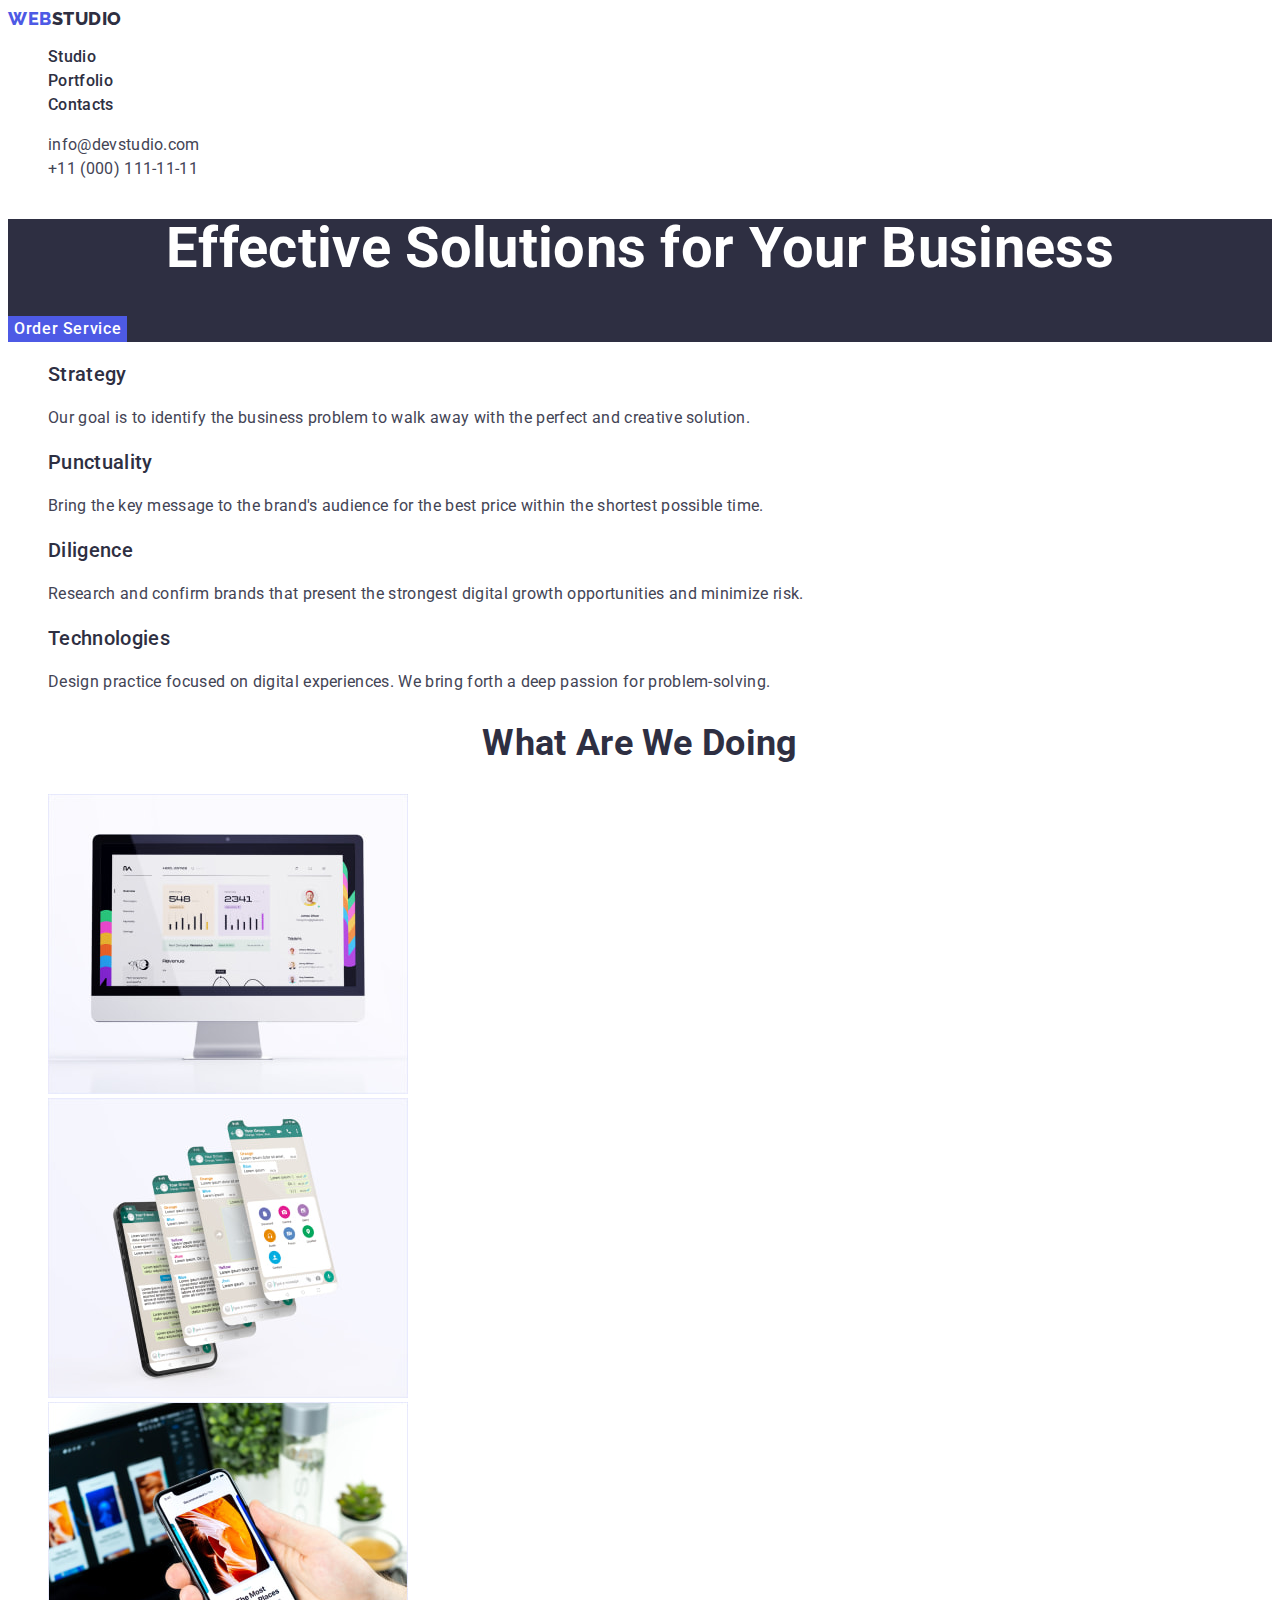
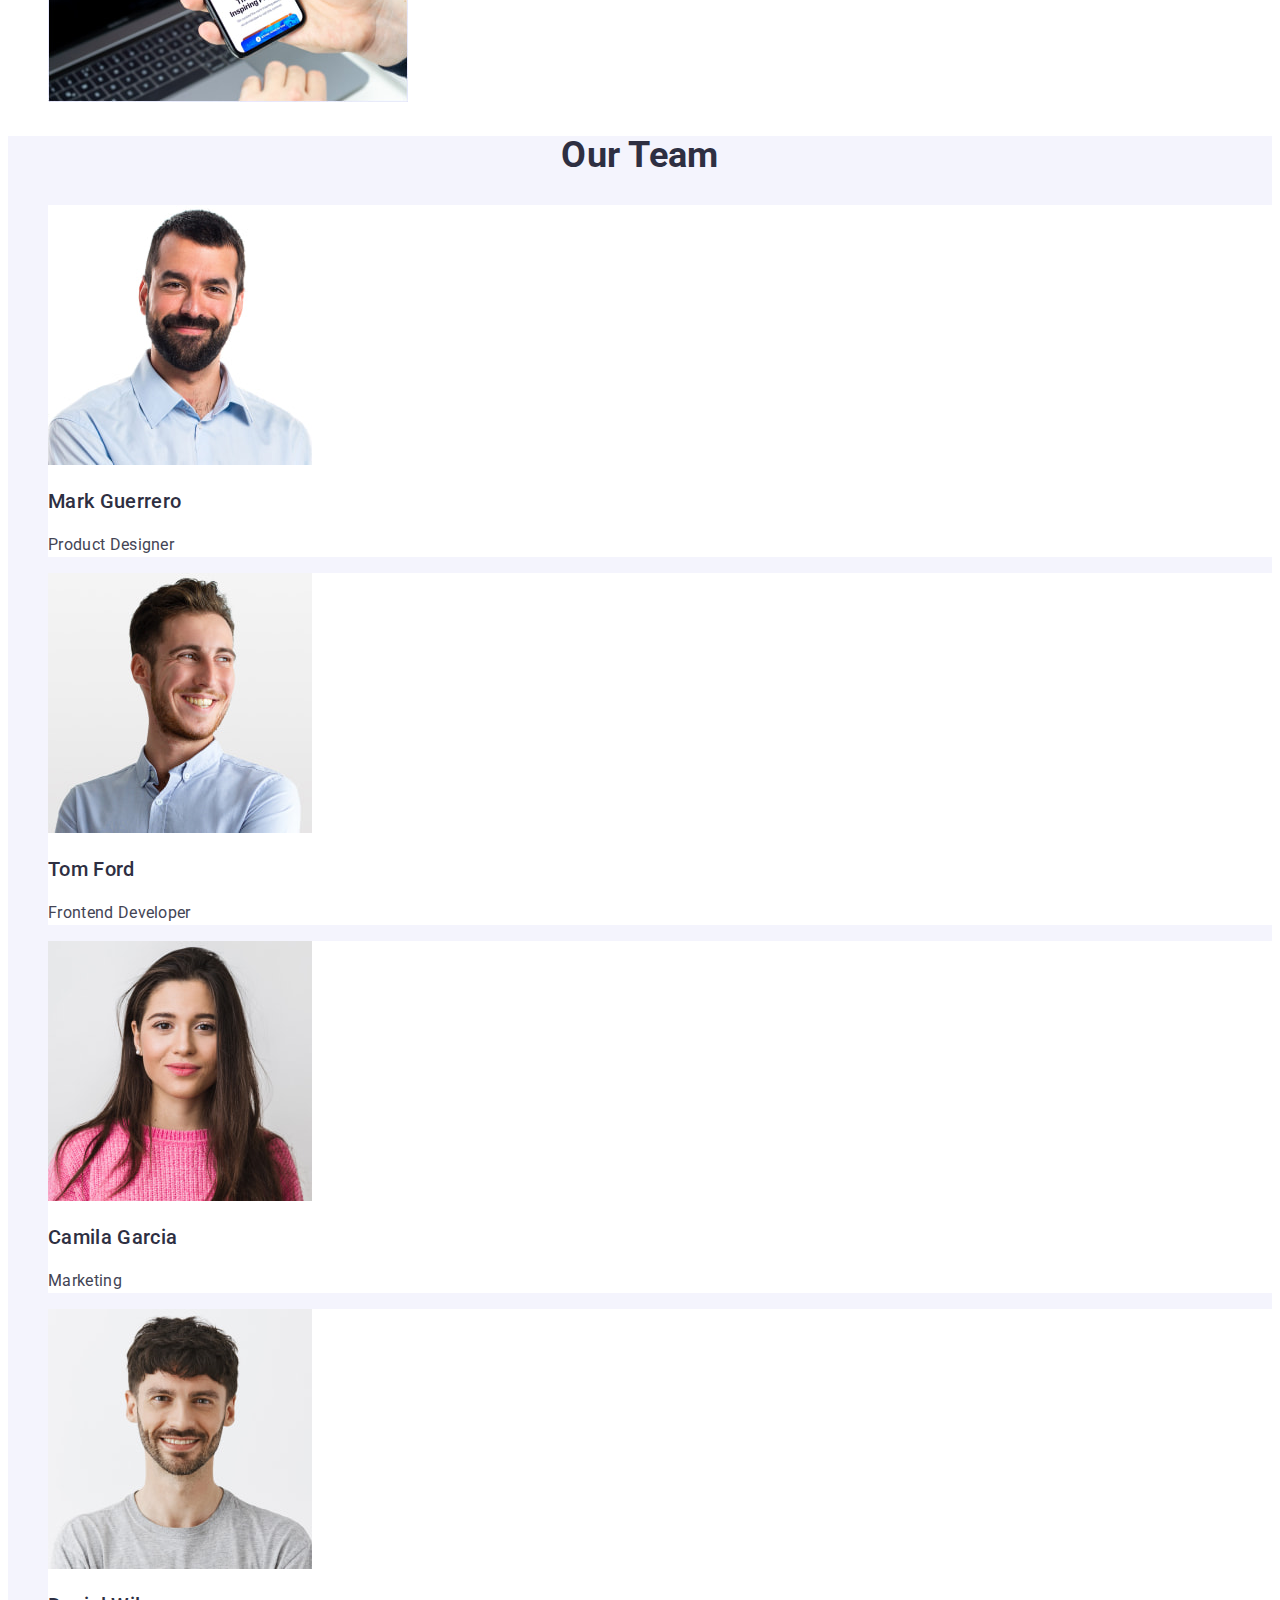
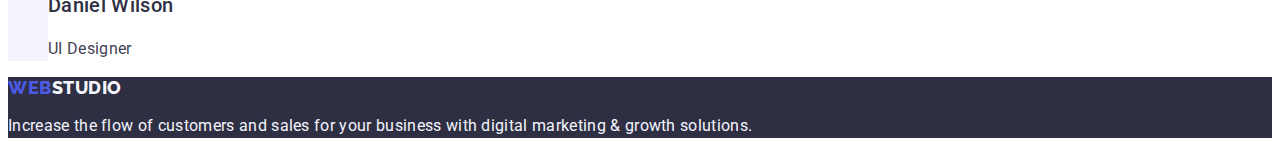
==== commit 73544b5e: "Errors correction" ====
--- a/index.html
+++ b/index.html
@@ -4,8 +4,10 @@
     <meta charset="UTF-8" />
     <meta http-equiv="X-UA-Compatible" content="IE=edge" />
     <meta name="viewport" content="width=device-width, initial-scale=1.0" />
+    <link rel="preconnect" href="https://fonts.googleapis.com" />
+    <link rel="preconnect" href="https://fonts.gstatic.com" crossorigin />
     <link
-      href="https://fonts.googleapis.com/css2?family=Raleway:wght@800&family=Roboto:wght@400;500;700&display=swap"
+      href="https://fonts.googleapis.com/css2?family=Raleway:wght@800&family=Roboto:wght@400;500;700;900&display=swap"
       rel="stylesheet"
     />
     <link rel="stylesheet" href="./css/styles.css" />
@@ -14,28 +16,30 @@
   <body>
     <header>
       <nav class="nav">
-        <a href="./index.html" class="logo"
-          ><span class="logo-item">Web</span>Studio</a
+        <a href="./index.html" class="logo link"
+          >Web<span class="logo-item">Studio</span></a
         >
         <ul class="nav-list list">
           <li class="nav-item">
-            <a href="./index.html" class="nav-link">Studio</a>
+            <a href="./index.html" class="nav-link link">Studio</a>
           </li>
           <li class="nav-item">
-            <a href="./portfolio.html" class="nav-link">Portfolio</a>
+            <a href="./portfolio.html" class="nav-link link">Portfolio</a>
           </li>
-          <li class="nav-item"><a href="" class="nav-link">Contacts</a></li>
+          <li class="nav-item">
+            <a href="" class="nav-link link">Contacts</a>
+          </li>
         </ul>
       </nav>
-      <address>
+      <address class="address">
         <ul class="address-list list">
           <li>
-            <a href="mailto:info@devstudio.com" class="address-link"
+            <a href="mailto:info@devstudio.com" class="address-link link"
               >info@devstudio.com</a
             >
           </li>
           <li>
-            <a href="tel:+110001111111" class="address-link"
+            <a href="tel:+110001111111" class="address-link link"
               >+11 (000) 111-11-11</a
             >
           </li>
@@ -50,7 +54,7 @@
       </section>
 
       <section class="strategy">
-        <h2 class="visually-hidden">Section</h2>
+        <h2 class="visually-hidden" hidden>Section</h2>
         <ul class="list">
           <li>
             <h3 class="strategy-title">Strategy</h3>
@@ -126,8 +130,8 @@
     </main>
 
     <footer class="footer">
-      <a href="./index.html" class="logo footer-logo"
-        ><span class="logo-item">Web</span>Studio</a
+      <a href="./index.html" class="logo footer-logo link"
+        >Web<span class="logo-item">Studio</span></a
       >
       <p class="footer-text">
         Increase the flow of customers and sales for your business with digital
--- a/css/styles.css
+++ b/css/styles.css
@@ -17,6 +17,7 @@
 
 body {
   font-family: Roboto, Verdana, Tahoma, sans-serif;
+  background-color: var(--white);
   color: var(--slate);
   letter-spacing: var(--letter-spacing);
 }
@@ -42,9 +43,20 @@
 
 /* General */
 
+.link {
+  text-decoration: none;
+}
+
+.address {
+  font-style: normal;
+}
+
 .btn {
   color: var(--white);
   background-color: var(--iris);
+  font-family: Roboto, Verdana, Tahoma, sans-serif;
+  font-weight: 500;
+  font-size: 16px;
   border: none;
   line-height: 1.5;
   letter-spacing: 0.04em;
@@ -70,39 +82,34 @@
 /* Header */
 
 .logo {
-  color: var(--navy-blue);
   font-family: var(--font-secondary);
+  color: var(--iris);
   font-weight: 800;
   font-size: 18px;
-  line-height: 1.16;
+  line-height: 1.17;
   text-transform: uppercase;
-  text-decoration: none;
   letter-spacing: 0.03em;
 }
 
 .logo .logo-item {
-  color: var(--iris);
+  color: var(--navy-blue);
 }
 
 .nav-list .nav-link {
-  text-decoration: none;
-  color: var(--navy-blue);
-  font-weight: 500;
-  line-height: 1.5;
-}
-
-.nav-list .nav-link:active {
-  color: var(--ocean);
+  color: var(--navy-blue);
+  font-weight: 500;
+  line-height: 1.5;
 }
 
 .address-list .address-link {
-  text-decoration: none;
   color: var(--slate);
-  font-style: normal;
-  line-height: 1.5;
-}
-
-.address-list .address-link:active {
+  line-height: 1.5;
+}
+
+.nav-list .nav-link:active,
+.address-list .address-link:active,
+.nav-list .nav-link:hover,
+.address-list .address-link:hover {
   color: var(--ocean);
 }
 
@@ -115,6 +122,7 @@
   color: var(--white);
   font-weight: 700;
   font-size: 56px;
+  text-align: center;
   line-height: 1.07;
 }
 
@@ -136,8 +144,9 @@
   color: var(--navy-blue);
   font-weight: 700;
   font-size: 36px;
-  line-height: 1.1;
+  line-height: 1.11;
   text-transform: capitalize;
+  text-align: center;
 }
 
 /* Team Section */
@@ -148,9 +157,10 @@
 .team .team-headline {
   font-weight: 700;
   font-size: 36px;
-  line-height: 1.1;
+  line-height: 1.11;
   color: var(--navy-blue);
   text-transform: capitalize;
+  text-align: center;
 }
 
 .team .team-card {
@@ -169,6 +179,7 @@
   letter-spacing: 0.02em;
 }
 
+/* Portfolio */
 /* Projects Section */
 .projects .projects-card .project-title {
   color: var(--navy-blue);
@@ -187,6 +198,10 @@
 }
 
 .footer .footer-logo {
+  line-height: 1.17;
+}
+
+.footer .footer-logo .logo-item {
   color: var(--cloud);
 }
 
